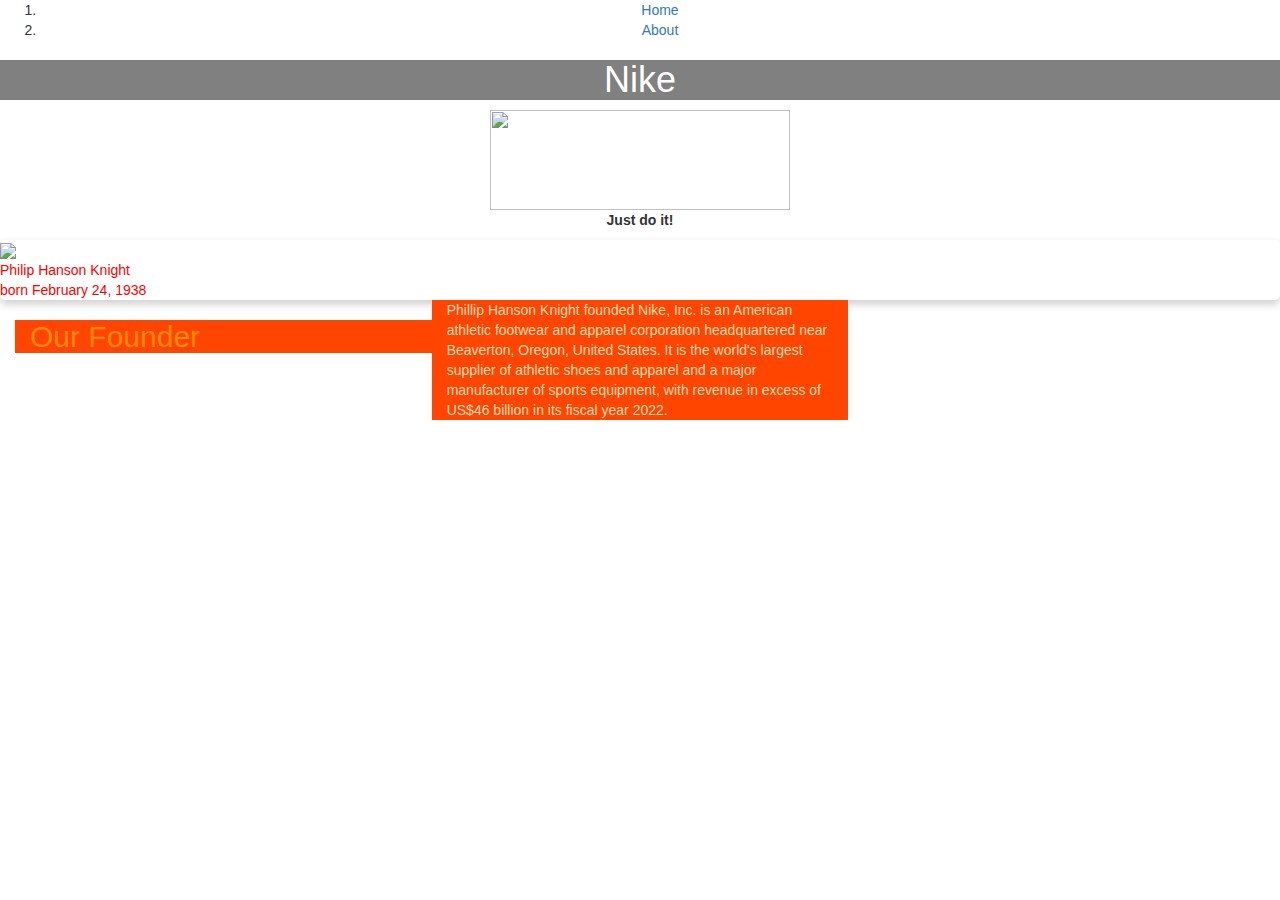
==== index.html @ 164cd7c0 "everything for capstone" ====
<!DOCTYPE html>
<html>

<head>
  <meta charset="utf-8">
  <meta name="viewport" content="width=device-width">
  <link rel="stylesheet" href="https://maxcdn.bootstrapcdn.com/bootstrap/3.4.1/css/bootstrap.min.css">
  <script src="https://maxcdn.bootstrapcdn.com/bootstrap/3.4.1/js/bootstrap.min.js"></script>
  <title>replit</title>
  <link href="style.css" rel="stylesheet" type="text/css" />
</head>

<body>
  <div id="nav">
    <ol>
    <li><a href ="index.html">Home</a></li>
    <li><a href ="about.html">About</a></li>
    </ol>
  </div>
<h1 id="nike">Nike</h1>
  <img id="logo" src="https://res.cloudinary.com/dmubfrefi/image/private/s--X0LLoOBX--/c_crop,h_2728,w_4090,x_334,y_0/f_auto/q_auto/v1/dee-about-cms-prod-medias/cf68f541-fc92-4373-91cb-086ae0fe2f88/002-nike-logos-swoosh-white.jpg?_a=BAAAROBs">

  <p id="motto"><b>Just do it!</b></p>

  <div class="Card">
    <img class="card-img-top" src="https://i0.wp.com/25iq.com/wp-content/uploads/2018/01/knight.png?fit=252%2C244&ssl=1">
    <div class="Card-body">Philip Hanson Knight</div>
    <div class="Card-footer">born February 24, 1938</div>
  </div>
  
  <div class="container-fluid">
<h2 id="founder" class="col-sm-4">Our Founder</h2>

  <p id="philip" class="col-sm-4">Phillip Hanson Knight founded Nike, Inc. is an American athletic footwear and apparel corporation headquartered near Beaverton, Oregon, United States. It is the world's largest supplier of athletic shoes and apparel and a major manufacturer of sports equipment, with revenue in excess of US$46 billion in its fiscal year 2022. </p>
  
  <script src="script.js"></script>
</body>

</html>
---- style.css ----
html {
  height: 100%;
  width: 100%;
}

#nav {
  text-align: center;
 
}
#nike {
  text-align: center;
  background-color: grey;
  color: white;
}
#logo {
  width: 300px;
  height: 100px;
  display: block;
  margin-left: auto;
  margin-right: auto;
}
#motto {
  text-align:center;
  
}

#founder {
  color:darkorange;
  background-color: orangered;
}

#philip {
  color:wheat;
  background-color: orangered;
}

.Card {
  box-shadow: 0 4px 8px 0 rgba(0,0,0,0.2);
  transition: 0.3s;
  border-radius: 5px;
  color:red;
}

#info {
  background-color:teal;
  text-align: center;
}

#founders {
  color:green;
}
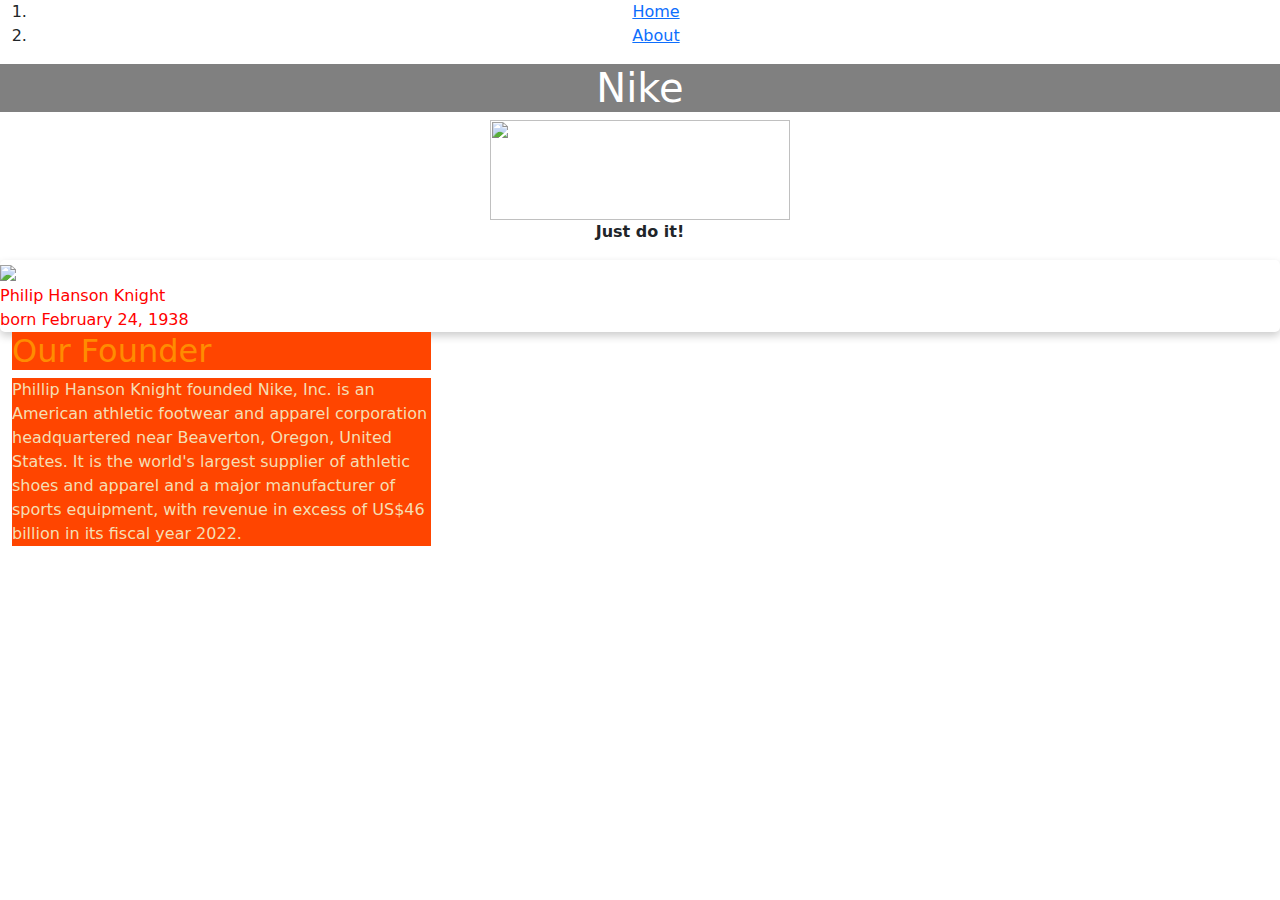
==== commit 0925531a: "boot corrections" ====
--- a/index.html
+++ b/index.html
@@ -4,8 +4,8 @@
 <head>
   <meta charset="utf-8">
   <meta name="viewport" content="width=device-width">
-  <link rel="stylesheet" href="https://maxcdn.bootstrapcdn.com/bootstrap/3.4.1/css/bootstrap.min.css">
-  <script src="https://maxcdn.bootstrapcdn.com/bootstrap/3.4.1/js/bootstrap.min.js"></script>
+  <link href="https://cdn.jsdelivr.net/npm/bootstrap@5.3.3/dist/css/bootstrap.min.css" rel="stylesheet" integrity="sha384-QWTKZyjpPEjISv5WaRU9OFeRpok6YctnYmDr5pNlyT2bRjXh0JMhjY6hW+ALEwIH" crossorigin="anonymous">
+  <script src="https://cdn.jsdelivr.net/npm/bootstrap@5.3.3/dist/js/bootstrap.bundle.min.js" integrity="sha384-YvpcrYf0tY3lHB60NNkmXc5s9fDVZLESaAA55NDzOxhy9GkcIdslK1eN7N6jIeHz" crossorigin="anonymous"></script>
   <title>replit</title>
   <link href="style.css" rel="stylesheet" type="text/css" />
 </head>
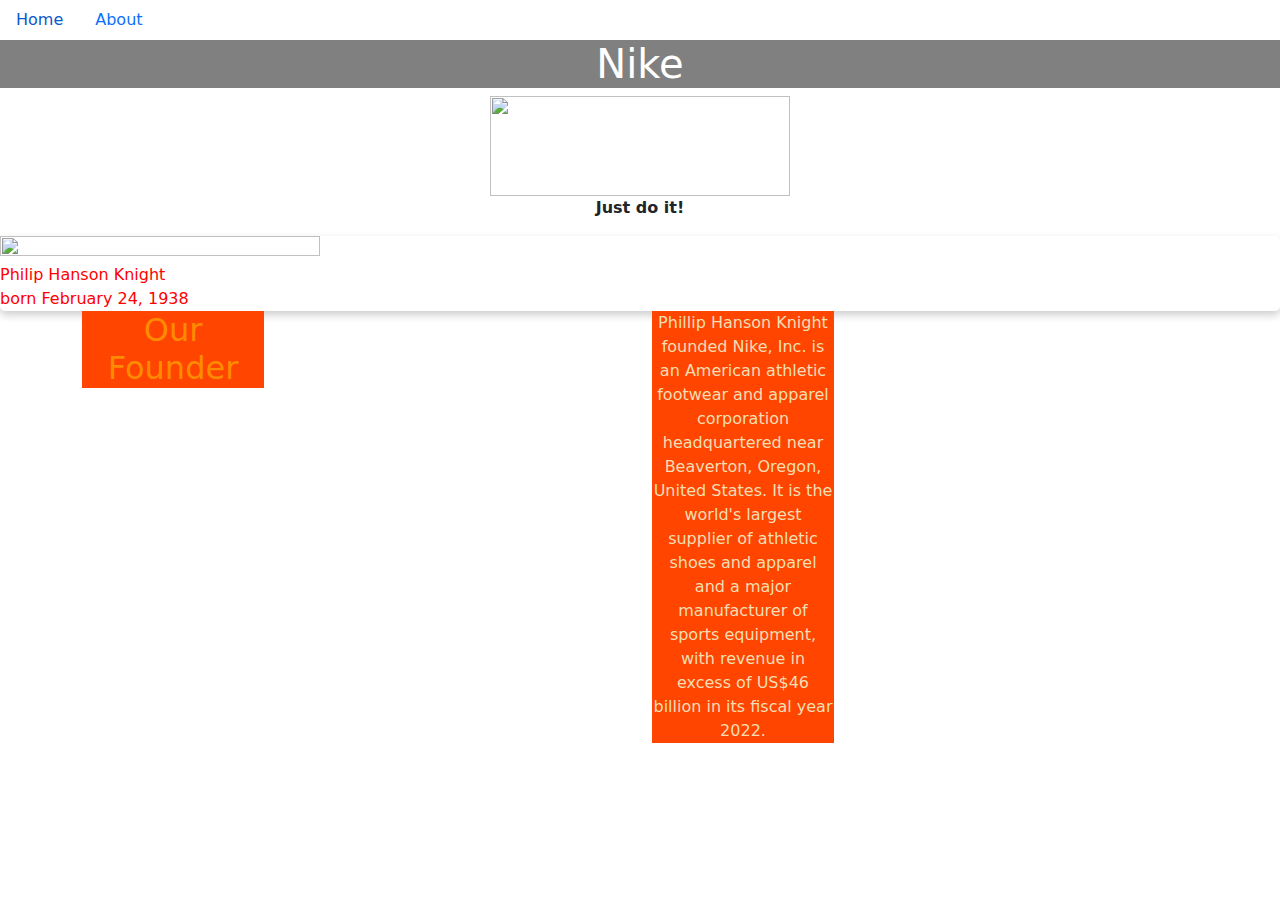
==== commit fd5066cd: "changes" ====
--- a/index.html
+++ b/index.html
@@ -11,27 +11,36 @@
 </head>
 
 <body>
-  <div id="nav">
-    <ol>
-    <li><a href ="index.html">Home</a></li>
-    <li><a href ="about.html">About</a></li>
-    </ol>
-  </div>
+  <ul class="nav">
+     <li class="nav-item">
+        <a class="nav-link" href="index.html">Home</a>
+     </li>
+    <li class="nav-item">
+        <a class="nav-link" href="about.html">About</a>
+      </li>
+  </ul>
 <h1 id="nike">Nike</h1>
+     
   <img id="logo" src="https://res.cloudinary.com/dmubfrefi/image/private/s--X0LLoOBX--/c_crop,h_2728,w_4090,x_334,y_0/f_auto/q_auto/v1/dee-about-cms-prod-medias/cf68f541-fc92-4373-91cb-086ae0fe2f88/002-nike-logos-swoosh-white.jpg?_a=BAAAROBs">
 
   <p id="motto"><b>Just do it!</b></p>
 
   <div class="Card">
     <img class="card-img-top" src="https://i0.wp.com/25iq.com/wp-content/uploads/2018/01/knight.png?fit=252%2C244&ssl=1">
-    <div class="Card-body">Philip Hanson Knight</div>
-    <div class="Card-footer">born February 24, 1938</div>
+    <div class="Card-title">Philip Hanson Knight</div>
+    <div class="Card-text">born February 24, 1938</div>
   </div>
   
-  <div class="container-fluid">
-<h2 id="founder" class="col-sm-4">Our Founder</h2>
-
-  <p id="philip" class="col-sm-4">Phillip Hanson Knight founded Nike, Inc. is an American athletic footwear and apparel corporation headquartered near Beaverton, Oregon, United States. It is the world's largest supplier of athletic shoes and apparel and a major manufacturer of sports equipment, with revenue in excess of US$46 billion in its fiscal year 2022. </p>
+  <div class="container text-center">
+  <div class="row">
+    <div class="col">
+      <h2 id="founder" class="col-sm-4">Our Founder</h2>
+    </div>
+    <div class="col">
+      <p id="philip" class="col-sm-4">Phillip Hanson Knight founded Nike, Inc. is an American athletic footwear and apparel corporation headquartered near Beaverton, Oregon, United States. It is the world's largest supplier of athletic shoes and apparel and a major manufacturer of sports equipment, with revenue in excess of US$46 billion in its fiscal year 2022. </p>
+    </div>
+  </div>
+</div>
   
   <script src="script.js"></script>
 </body>
--- a/style.css
+++ b/style.css
@@ -40,6 +40,10 @@
   border-radius: 5px;
   color:red;
 }
+.card-img-top {
+  width: 50%;
+  height:50%;
+}
 
 #info {
   background-color:teal;
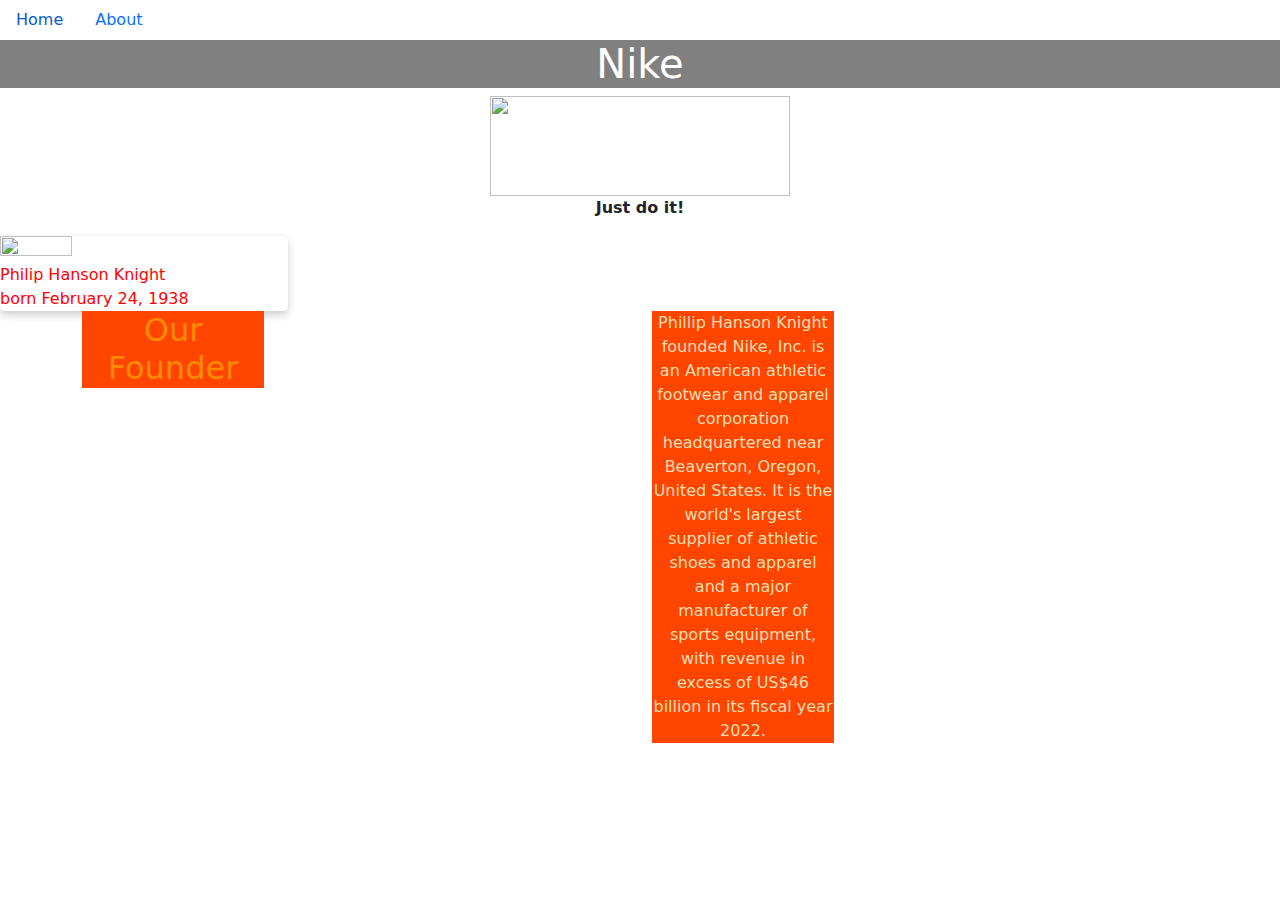
==== commit 43821c0c: "corrections to card styling and attempts to edit colum sizes" ====
--- a/index.html
+++ b/index.html
@@ -25,7 +25,7 @@
 
   <p id="motto"><b>Just do it!</b></p>
 
-  <div class="Card">
+  <div class="Card" style="width: 18rem;">
     <img class="card-img-top" src="https://i0.wp.com/25iq.com/wp-content/uploads/2018/01/knight.png?fit=252%2C244&ssl=1">
     <div class="Card-title">Philip Hanson Knight</div>
     <div class="Card-text">born February 24, 1938</div>
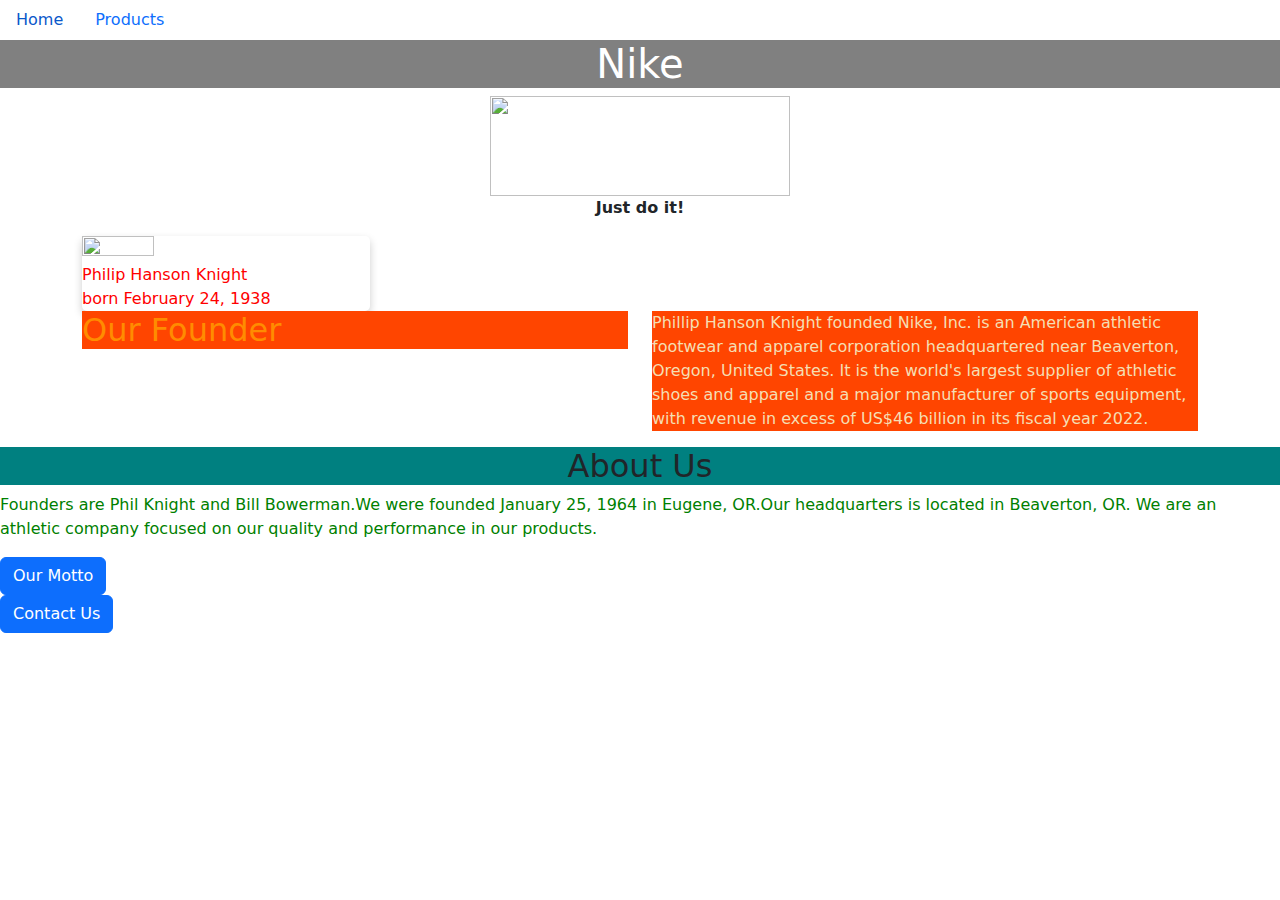
==== commit 36f9099a: "corrections to HTML, and additives" ====
--- a/index.html
+++ b/index.html
@@ -4,44 +4,63 @@
 <head>
   <meta charset="utf-8">
   <meta name="viewport" content="width=device-width">
-  <link href="https://cdn.jsdelivr.net/npm/bootstrap@5.3.3/dist/css/bootstrap.min.css" rel="stylesheet" integrity="sha384-QWTKZyjpPEjISv5WaRU9OFeRpok6YctnYmDr5pNlyT2bRjXh0JMhjY6hW+ALEwIH" crossorigin="anonymous">
-  <script src="https://cdn.jsdelivr.net/npm/bootstrap@5.3.3/dist/js/bootstrap.bundle.min.js" integrity="sha384-YvpcrYf0tY3lHB60NNkmXc5s9fDVZLESaAA55NDzOxhy9GkcIdslK1eN7N6jIeHz" crossorigin="anonymous"></script>
+  <link href="https://cdn.jsdelivr.net/npm/bootstrap@5.3.3/dist/css/bootstrap.min.css" rel="stylesheet"
+    integrity="sha384-QWTKZyjpPEjISv5WaRU9OFeRpok6YctnYmDr5pNlyT2bRjXh0JMhjY6hW+ALEwIH" crossorigin="anonymous">
+  <script src="https://cdn.jsdelivr.net/npm/bootstrap@5.3.3/dist/js/bootstrap.bundle.min.js"
+    integrity="sha384-YvpcrYf0tY3lHB60NNkmXc5s9fDVZLESaAA55NDzOxhy9GkcIdslK1eN7N6jIeHz"
+    crossorigin="anonymous"></script>
   <title>replit</title>
   <link href="style.css" rel="stylesheet" type="text/css" />
 </head>
 
 <body>
   <ul class="nav">
-     <li class="nav-item">
-        <a class="nav-link" href="index.html">Home</a>
-     </li>
     <li class="nav-item">
-        <a class="nav-link" href="about.html">About</a>
-      </li>
+      <a class="nav-link" href="index.html">Home</a>
+    </li>
+    <li class="nav-item">
+      <a class="nav-link" href="products.html">Products</a>
+    </li>
   </ul>
-<h1 id="nike">Nike</h1>
-     
-  <img id="logo" src="https://res.cloudinary.com/dmubfrefi/image/private/s--X0LLoOBX--/c_crop,h_2728,w_4090,x_334,y_0/f_auto/q_auto/v1/dee-about-cms-prod-medias/cf68f541-fc92-4373-91cb-086ae0fe2f88/002-nike-logos-swoosh-white.jpg?_a=BAAAROBs">
+  <h1 id="nike">Nike</h1>
 
-  <p id="motto"><b>Just do it!</b></p>
+  <div class="container">
+    <img id="logo"
+      src="https://res.cloudinary.com/dmubfrefi/image/private/s--X0LLoOBX--/c_crop,h_2728,w_4090,x_334,y_0/f_auto/q_auto/v1/dee-about-cms-prod-medias/cf68f541-fc92-4373-91cb-086ae0fe2f88/002-nike-logos-swoosh-white.jpg?_a=BAAAROBs">
 
-  <div class="Card" style="width: 18rem;">
-    <img class="card-img-top" src="https://i0.wp.com/25iq.com/wp-content/uploads/2018/01/knight.png?fit=252%2C244&ssl=1">
-    <div class="Card-title">Philip Hanson Knight</div>
-    <div class="Card-text">born February 24, 1938</div>
-  </div>
-  
-  <div class="container text-center">
-  <div class="row">
-    <div class="col">
-      <h2 id="founder" class="col-sm-4">Our Founder</h2>
+    <p id="motto"><b>Just do it!</b></p>
+
+    <div class="Card" style="width: 18rem;">
+      <img class="card-img-top"
+        src="https://i0.wp.com/25iq.com/wp-content/uploads/2018/01/knight.png?fit=252%2C244&ssl=1">
+      <div class="Card-title">Philip Hanson Knight</div>
+      <div class="Card-text">born February 24, 1938</div>
     </div>
-    <div class="col">
-      <p id="philip" class="col-sm-4">Phillip Hanson Knight founded Nike, Inc. is an American athletic footwear and apparel corporation headquartered near Beaverton, Oregon, United States. It is the world's largest supplier of athletic shoes and apparel and a major manufacturer of sports equipment, with revenue in excess of US$46 billion in its fiscal year 2022. </p>
+
+    <div class="row">
+      <div class="col-sm-6">
+        <h2 id="founder">Our Founder</h2>
+      </div>
+      <div class="col-sm-6">
+        <p id="philip">Phillip Hanson Knight founded Nike, Inc. is an American athletic footwear and apparel corporation
+          headquartered near Beaverton, Oregon, United States. It is the world's largest supplier of athletic shoes and
+          apparel and a major manufacturer of sports equipment, with revenue in excess of US$46 billion in its fiscal
+          year 2022. </p>
+      </div>
     </div>
   </div>
-</div>
-  
+
+  <h2 id="info">About Us</h2>
+
+  <p id="founders">Founders are Phil Knight and Bill Bowerman.We were founded January 25, 1964 in Eugene, OR.Our
+    headquarters is located in Beaverton, OR. We are an athletic company focused on our quality and performance in our
+    products.</p>
+
+  <button type="button" class="btn btn-primary" id="myBtn">Our Motto </button>
+
+  <div id="liveAlertPlaceholder"></div>
+  <button type="button" class="btn btn-primary" id="myBtn2">Contact Us</button>
+
   <script src="script.js"></script>
 </body>
 
--- a/style.css
+++ b/style.css
@@ -5,13 +5,15 @@
 
 #nav {
   text-align: center;
- 
+
 }
+
 #nike {
   text-align: center;
   background-color: grey;
   color: white;
 }
+
 #logo {
   width: 300px;
   height: 100px;
@@ -19,37 +21,39 @@
   margin-left: auto;
   margin-right: auto;
 }
+
 #motto {
-  text-align:center;
-  
+  text-align: center;
+
 }
 
 #founder {
-  color:darkorange;
+  color: darkorange;
   background-color: orangered;
 }
 
 #philip {
-  color:wheat;
+  color: wheat;
   background-color: orangered;
 }
 
 .Card {
-  box-shadow: 0 4px 8px 0 rgba(0,0,0,0.2);
+  box-shadow: 0 4px 8px 0 rgba(0, 0, 0, 0.2);
   transition: 0.3s;
   border-radius: 5px;
-  color:red;
+  color: red;
 }
+
 .card-img-top {
   width: 50%;
-  height:50%;
+  height: 50%;
 }
 
 #info {
-  background-color:teal;
+  background-color: teal;
   text-align: center;
 }
 
 #founders {
-  color:green;
-}
+  color: green;
+}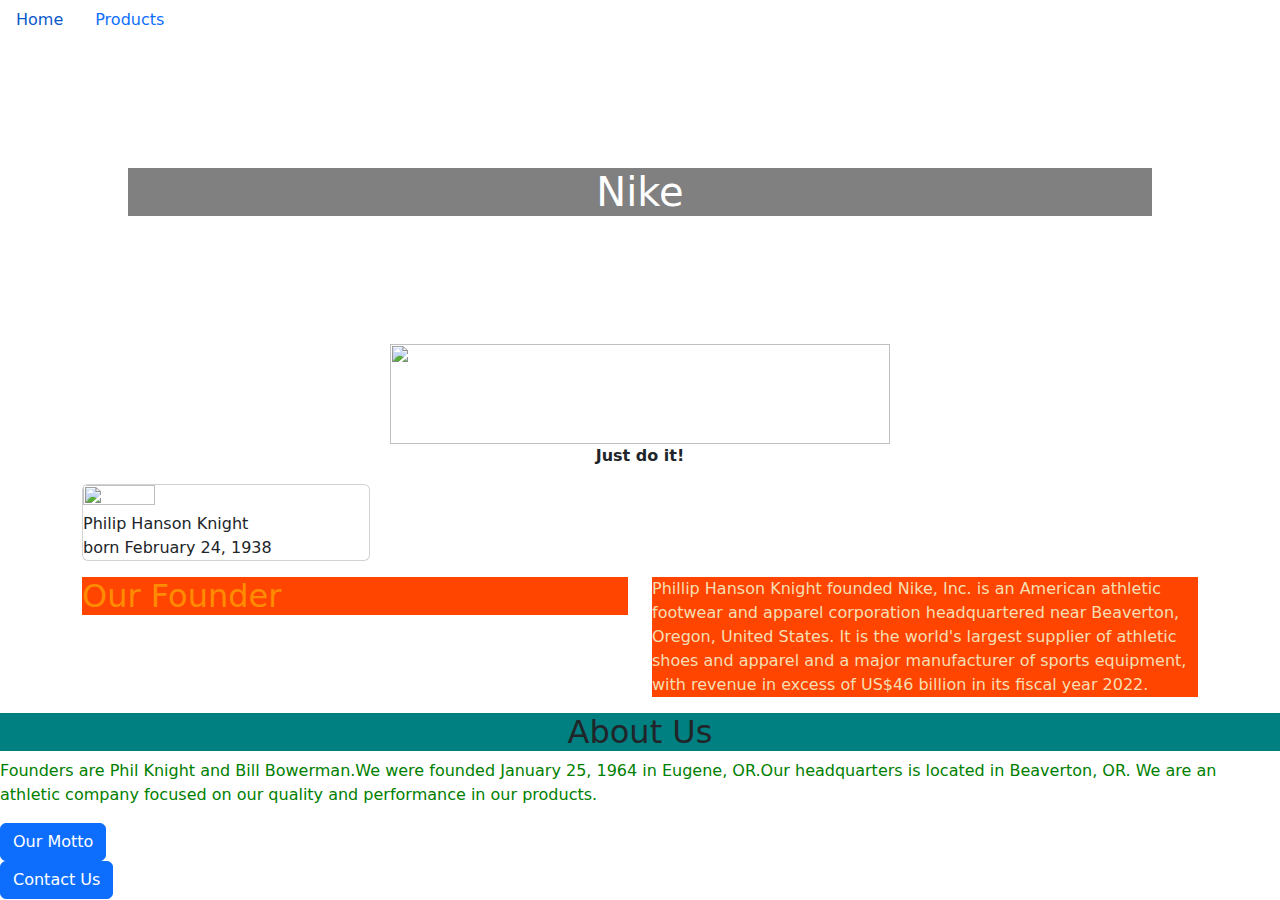
==== commit 3a4f946a: "corrections and additives" ====
--- a/index.html
+++ b/index.html
@@ -30,7 +30,7 @@
 
     <p id="motto"><b>Just do it!</b></p>
 
-    <div class="Card" style="width: 18rem;">
+    <div class="card my-3" style="width: 18rem;">
       <img class="card-img-top"
         src="https://i0.wp.com/25iq.com/wp-content/uploads/2018/01/knight.png?fit=252%2C244&ssl=1">
       <div class="Card-title">Philip Hanson Knight</div>
--- a/style.css
+++ b/style.css
@@ -12,10 +12,11 @@
   text-align: center;
   background-color: grey;
   color: white;
+  margin: 10%;
 }
 
 #logo {
-  width: 300px;
+  width: 500px;
   height: 100px;
   display: block;
   margin-left: auto;
@@ -41,7 +42,7 @@
   box-shadow: 0 4px 8px 0 rgba(0, 0, 0, 0.2);
   transition: 0.3s;
   border-radius: 5px;
-  color: red;
+  color: blueviolet;
 }
 
 .card-img-top {
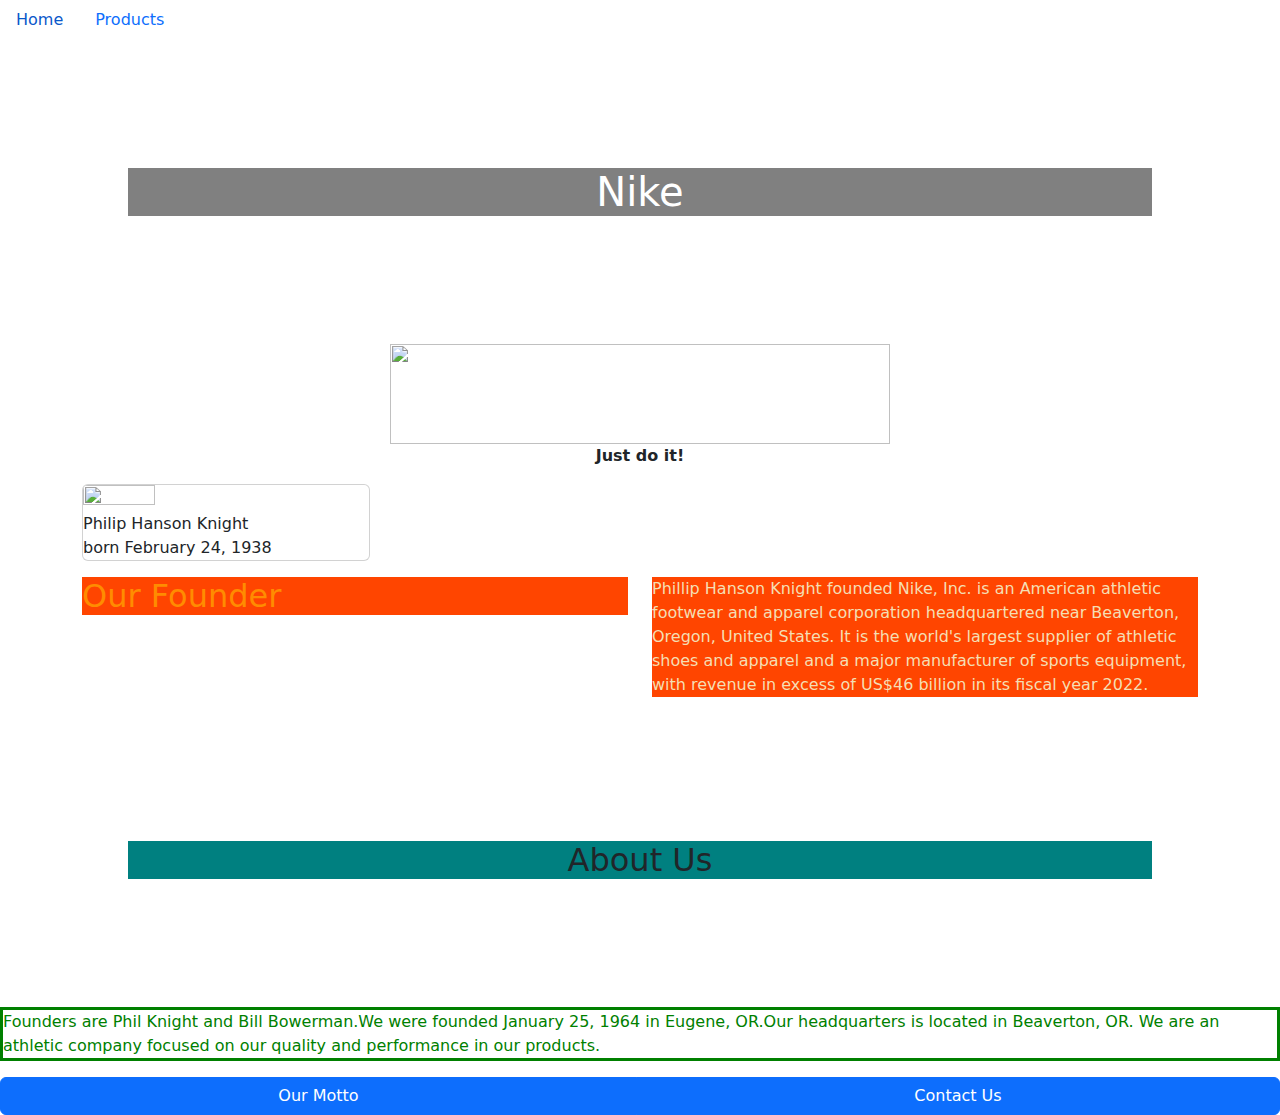
==== commit caeb69f7: "additions" ====
--- a/index.html
+++ b/index.html
@@ -50,17 +50,22 @@
     </div>
   </div>
 
+  
   <h2 id="info">About Us</h2>
 
   <p id="founders">Founders are Phil Knight and Bill Bowerman.We were founded January 25, 1964 in Eugene, OR.Our
     headquarters is located in Beaverton, OR. We are an athletic company focused on our quality and performance in our
     products.</p>
 
+<div class="btn-group col-sm-12">
+  
   <button type="button" class="btn btn-primary" id="myBtn">Our Motto </button>
 
   <div id="liveAlertPlaceholder"></div>
   <button type="button" class="btn btn-primary" id="myBtn2">Contact Us</button>
 
+</div>
+
   <script src="script.js"></script>
 </body>
 
--- a/style.css
+++ b/style.css
@@ -53,8 +53,10 @@
 #info {
   background-color: teal;
   text-align: center;
+  margin: 10%;
 }
 
 #founders {
   color: green;
-}+  border: solid;
+}
